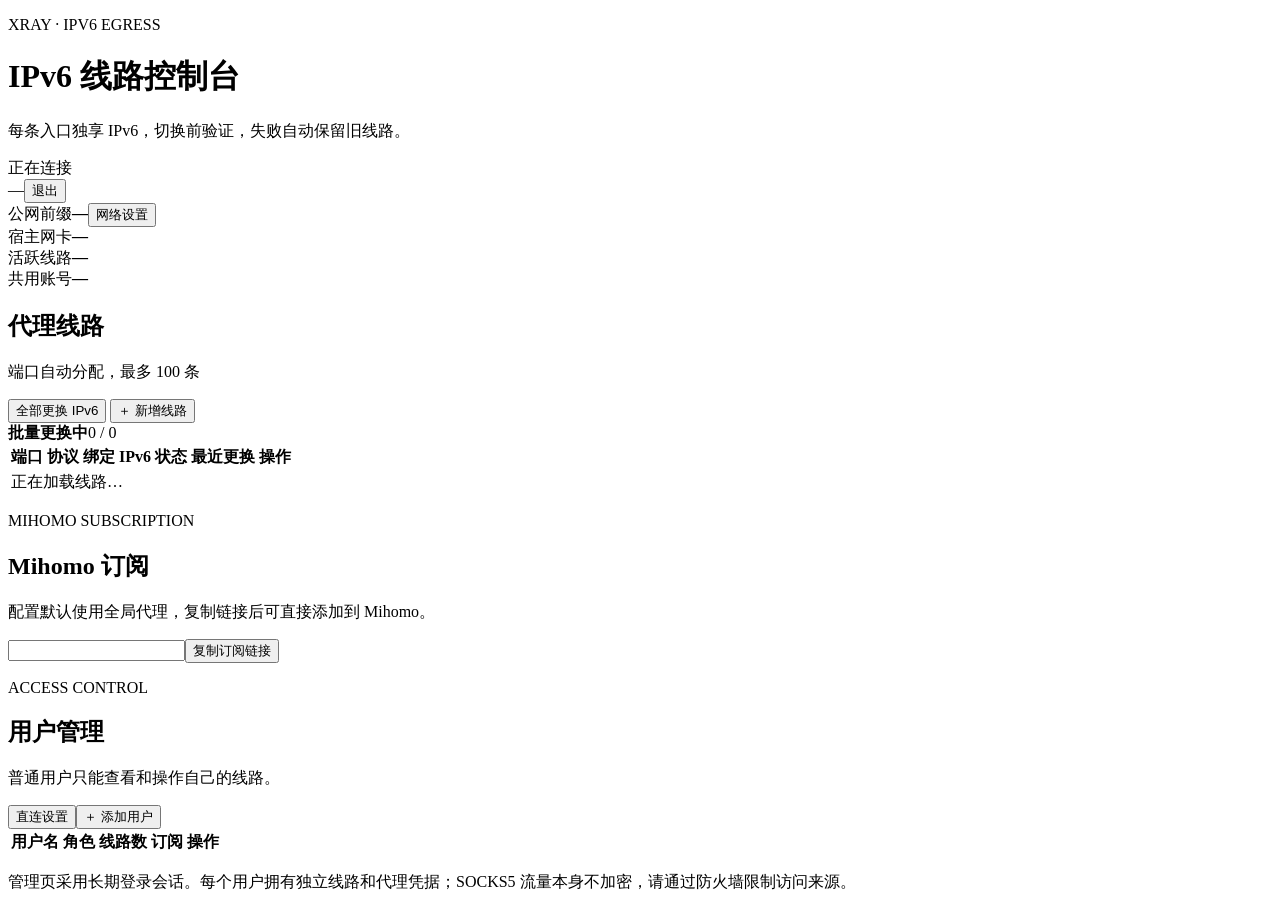
==== web/index.html @ 5c5230f1 "Replace Docker Go service with native Python" ====
<!doctype html>
<html lang="zh-CN">
<head>
  <meta charset="utf-8">
  <meta name="viewport" content="width=device-width,initial-scale=1">
  <title>IPv6 代理管理面板</title>
  <link rel="stylesheet" href="/app.css">
  <link rel="stylesheet" href="/prefix.css">
</head>
<body>
  <div class="shell">
    <header class="hero">
      <div>
        <p class="eyebrow">XRAY · IPV6 EGRESS</p>
        <h1>IPv6 线路控制台</h1>
        <p class="subtitle">每条入口独享 IPv6，切换前验证，失败自动保留旧线路。</p>
      </div>
      <div class="accountBar"><div id="healthBadge" class="health pending"><span></span>正在连接</div><span id="currentUser" class="accountName">—</span><button id="logoutBtn" class="smallBtn">退出</button></div>
    </header>

    <section class="metrics" aria-label="系统状态">
      <article id="networkPrefixMetric" class="prefixMetric"><span>公网前缀</span><strong id="prefix">—</strong><button id="editPrefixBtn" class="metricEdit">网络设置</button></article>
      <article id="networkInterfaceMetric"><span>宿主网卡</span><strong id="iface">—</strong></article>
      <article><span>活跃线路</span><strong id="proxyCount">—</strong></article>
      <article><span>共用账号</span><strong id="username">—</strong></article>
    </section>

    <section class="toolbar">
      <div>
        <h2>代理线路</h2>
        <p id="rangeHint">端口自动分配，最多 100 条</p>
      </div>
      <div class="actions">
        <button id="rotateAllBtn" class="button secondary">全部更换 IPv6</button>
        <button id="addBtn" class="button primary">＋ 新增线路</button>
      </div>
    </section>

    <div id="jobPanel" class="job hidden">
      <div><strong>批量更换中</strong><span id="jobText">0 / 0</span></div>
      <div class="progress"><i id="jobProgress"></i></div>
    </div>

    <section class="tableWrap">
      <table>
        <thead><tr><th>端口</th><th>协议</th><th>绑定 IPv6</th><th>状态</th><th>最近更换</th><th class="right">操作</th></tr></thead>
        <tbody id="proxyRows"><tr><td colspan="6" class="empty">正在加载线路…</td></tr></tbody>
      </table>
    </section>

    <section class="subscriptionPanel">
      <div><p class="eyebrow">MIHOMO SUBSCRIPTION</p><h2>Mihomo 订阅</h2><p>配置默认使用全局代理，复制链接后可直接添加到 Mihomo。</p></div>
      <div class="subscriptionCopy"><input id="subscriptionUrl" type="text" readonly aria-label="Mihomo 订阅链接"><button id="copySubscriptionBtn" class="button secondary">复制订阅链接</button></div>
    </section>

    <section id="userAdmin" class="adminPanel hidden">
      <div class="toolbar">
        <div><p class="eyebrow">ACCESS CONTROL</p><h2>用户管理</h2><p>普通用户只能查看和操作自己的线路。</p></div>
        <div class="actions"><button id="directSettingsBtn" class="button secondary">直连设置</button><button id="addUserBtn" class="button secondary">＋ 添加用户</button></div>
      </div>
      <div class="tableWrap compact"><table><thead><tr><th>用户名</th><th>角色</th><th>线路数</th><th>订阅</th><th class="right">操作</th></tr></thead><tbody id="userRows"></tbody></table></div>
    </section>

    <p class="warning">管理页采用长期登录会话。每个用户拥有独立线路和代理凭据；SOCKS5 流量本身不加密，请通过防火墙限制访问来源。</p>
  </div>

  <dialog id="addDialog">
    <form method="dialog" id="addForm">
      <div class="dialogHead"><div><p class="eyebrow">NEW ROUTE</p><h3>新增入站线路</h3></div><button value="cancel" class="iconBtn" aria-label="关闭">×</button></div>
      <label class="field protocolField"><span>分配给账号</span><select id="proxyOwnerInput"></select></label>
      <label class="field protocolField"><span>入站协议</span><select id="protocolInput"><option value="hy2">Hysteria2</option><option value="socks5">SOCKS5</option></select></label>
      <label class="field protocolField"><span>创建数量</span><input id="proxyCountInput" type="number" min="1" max="100" value="1" inputmode="numeric" required></label>
      <label class="check"><input id="manualPort" type="checkbox"><span>手动指定端口</span></label>
      <label id="portField" class="field hidden"><span>端口</span><input id="portInput" type="number" min="1" max="65535" inputmode="numeric"></label>
      <p class="dialogNote">管理员可以为指定账号批量创建线路。数量大于 1 时端口自动分配，每条线路都会生成并验证独立的公网 IPv6。</p>
      <div class="dialogActions"><button value="cancel" class="button ghost">取消</button><button id="confirmAdd" value="default" class="button primary">创建线路</button></div>
    </form>
  </dialog>

  <dialog id="userDialog">
    <form method="dialog" id="userForm">
      <div class="dialogHead"><div><p class="eyebrow">NEW USER</p><h3>添加普通用户</h3></div><button value="cancel" class="iconBtn" aria-label="关闭">×</button></div>
      <label class="field prefixField"><span>用户名</span><input id="newUsername" type="text" minlength="3" maxlength="32" pattern="[A-Za-z0-9._-]+" autocomplete="off" required></label>
      <label class="field networkField"><span>密码</span><input id="newPassword" type="password" minlength="6" maxlength="128" autocomplete="new-password" required></label>
      <p class="dialogNote">创建账号时会自动建立 10 条 Hysteria2 线路，并生成独立的 Mihomo 订阅链接。用户之间不能查看或操作对方线路。</p>
      <div class="dialogActions"><button value="cancel" class="button ghost">取消</button><button id="confirmUser" value="default" class="button primary">创建用户</button></div>
    </form>
  </dialog>

  <dialog id="prefixDialog">
    <form method="dialog" id="prefixForm">
      <div class="dialogHead"><div><p class="eyebrow">NETWORK</p><h3>修改 IPv6 网络</h3></div><button value="cancel" class="iconBtn" aria-label="关闭">×</button></div>
      <label class="field prefixField"><span>网卡</span><input id="interfaceInput" type="text" spellcheck="false" placeholder="例如 eth0，留空自动识别"></label>
      <label class="field networkField"><span>IPv6 前缀</span><input id="prefixInput" type="text" spellcheck="false" placeholder="例如 2408:1234:5678:9abc::/64"></label>
      <p class="dialogNote">保存后会为所有线路生成新 IPv6，验证通过后切换。网卡和前缀都留空可恢复自动识别。</p>
      <div class="dialogActions"><button value="cancel" class="button ghost">取消</button><button id="confirmPrefix" value="default" class="button primary">保存并切换</button></div>
    </form>
  </dialog>

  <dialog id="directDialog">
    <form method="dialog" id="directForm">
      <div class="dialogHead"><div><p class="eyebrow">DIRECT RULES</p><h3>直连设置</h3></div><button value="cancel" class="iconBtn" aria-label="关闭">×</button></div>
      <label class="field"><span>需要直连的域名、IP 或 CIDR（每行一项）</span><textarea id="directRulesInput" rows="10" spellcheck="false" placeholder="example.com&#10;1.1.1.1&#10;192.168.50.0/24"></textarea></label>
      <p class="dialogNote">保存后应用到所有账号的 Mihomo 订阅配置。域名会同时匹配其子域名。</p>
      <div class="dialogActions"><button value="cancel" class="button ghost">取消</button><button id="confirmDirect" value="default" class="button primary">保存设置</button></div>
    </form>
  </dialog>

  <div id="toast" class="toast hidden"></div>
  <script src="/app.js" defer></script>
</body>
</html>
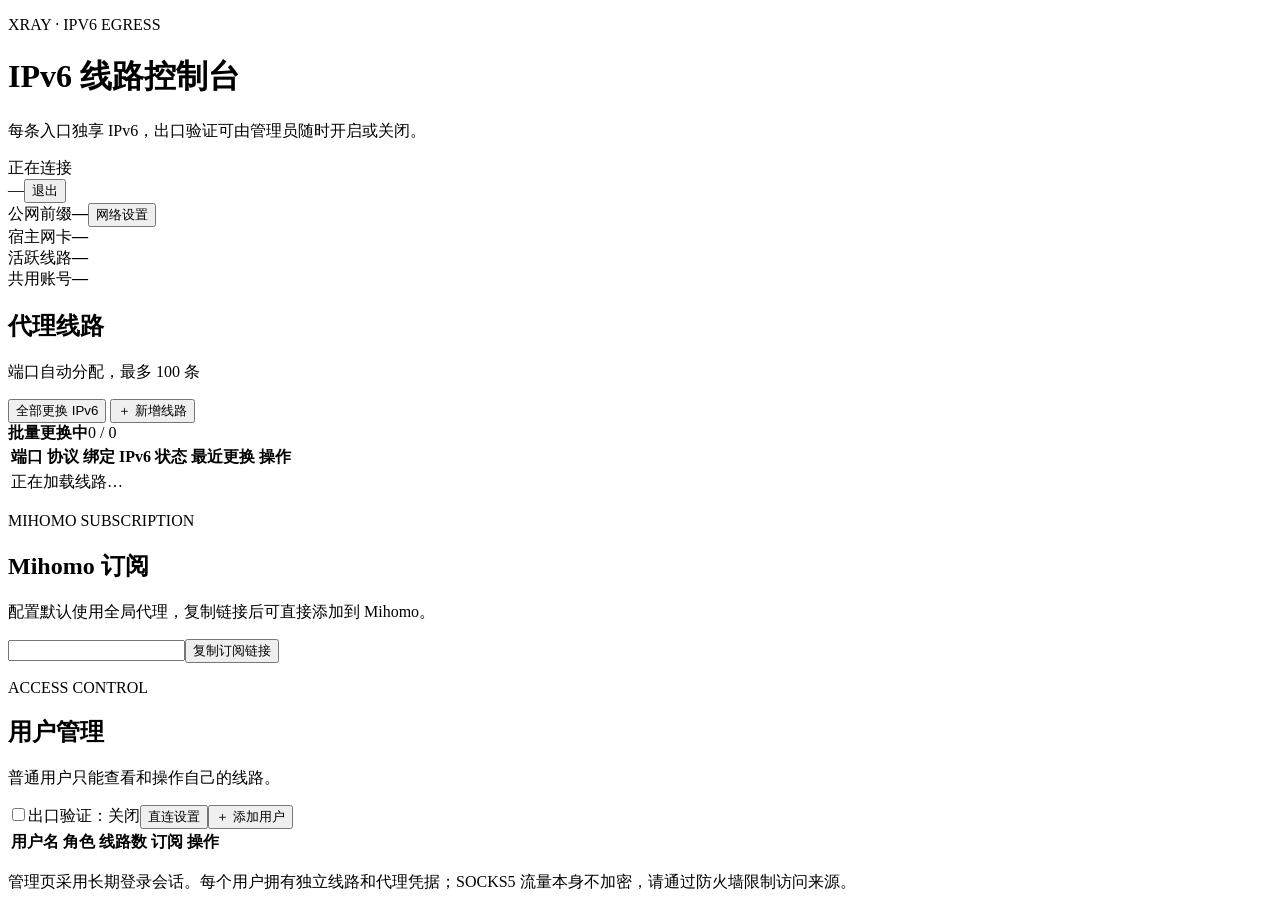
==== commit 9ee3a52e: "feat: make IPv6 egress verification optional" ====
--- a/web/index.html
+++ b/web/index.html
@@ -13,7 +13,7 @@
       <div>
         <p class="eyebrow">XRAY · IPV6 EGRESS</p>
         <h1>IPv6 线路控制台</h1>
-        <p class="subtitle">每条入口独享 IPv6，切换前验证，失败自动保留旧线路。</p>
+        <p class="subtitle">每条入口独享 IPv6，出口验证可由管理员随时开启或关闭。</p>
       </div>
       <div class="accountBar"><div id="healthBadge" class="health pending"><span></span>正在连接</div><span id="currentUser" class="accountName">—</span><button id="logoutBtn" class="smallBtn">退出</button></div>
     </header>
@@ -56,7 +56,7 @@
     <section id="userAdmin" class="adminPanel hidden">
       <div class="toolbar">
         <div><p class="eyebrow">ACCESS CONTROL</p><h2>用户管理</h2><p>普通用户只能查看和操作自己的线路。</p></div>
-        <div class="actions"><button id="directSettingsBtn" class="button secondary">直连设置</button><button id="addUserBtn" class="button secondary">＋ 添加用户</button></div>
+        <div class="actions"><label id="egressCheckControl" class="egressToggle"><input id="egressCheckInput" type="checkbox"><span id="egressCheckText">出口验证：关闭</span></label><button id="directSettingsBtn" class="button secondary">直连设置</button><button id="addUserBtn" class="button secondary">＋ 添加用户</button></div>
       </div>
       <div class="tableWrap compact"><table><thead><tr><th>用户名</th><th>角色</th><th>线路数</th><th>订阅</th><th class="right">操作</th></tr></thead><tbody id="userRows"></tbody></table></div>
     </section>
@@ -72,7 +72,7 @@
       <label class="field protocolField"><span>创建数量</span><input id="proxyCountInput" type="number" min="1" max="100" value="1" inputmode="numeric" required></label>
       <label class="check"><input id="manualPort" type="checkbox"><span>手动指定端口</span></label>
       <label id="portField" class="field hidden"><span>端口</span><input id="portInput" type="number" min="1" max="65535" inputmode="numeric"></label>
-      <p class="dialogNote">管理员可以为指定账号批量创建线路。数量大于 1 时端口自动分配，每条线路都会生成并验证独立的公网 IPv6。</p>
+      <p class="dialogNote">管理员可以为指定账号批量创建线路。数量大于 1 时端口自动分配；是否验证公网出口由管理员开关控制。</p>
       <div class="dialogActions"><button value="cancel" class="button ghost">取消</button><button id="confirmAdd" value="default" class="button primary">创建线路</button></div>
     </form>
   </dialog>
@@ -92,7 +92,7 @@
       <div class="dialogHead"><div><p class="eyebrow">NETWORK</p><h3>修改 IPv6 网络</h3></div><button value="cancel" class="iconBtn" aria-label="关闭">×</button></div>
       <label class="field prefixField"><span>网卡</span><input id="interfaceInput" type="text" spellcheck="false" placeholder="例如 eth0，留空自动识别"></label>
       <label class="field networkField"><span>IPv6 前缀</span><input id="prefixInput" type="text" spellcheck="false" placeholder="例如 2408:1234:5678:9abc::/64"></label>
-      <p class="dialogNote">保存后会为所有线路生成新 IPv6，验证通过后切换。网卡和前缀都留空可恢复自动识别。</p>
+      <p class="dialogNote">保存后会为所有线路生成新 IPv6 并切换；开启出口验证时才请求外部检测站。网卡和前缀都留空可恢复自动识别。</p>
       <div class="dialogActions"><button value="cancel" class="button ghost">取消</button><button id="confirmPrefix" value="default" class="button primary">保存并切换</button></div>
     </form>
   </dialog>
@@ -101,7 +101,7 @@
     <form method="dialog" id="directForm">
       <div class="dialogHead"><div><p class="eyebrow">DIRECT RULES</p><h3>直连设置</h3></div><button value="cancel" class="iconBtn" aria-label="关闭">×</button></div>
       <label class="field"><span>需要直连的域名、IP 或 CIDR（每行一项）</span><textarea id="directRulesInput" rows="10" spellcheck="false" placeholder="example.com&#10;1.1.1.1&#10;192.168.50.0/24"></textarea></label>
-      <p class="dialogNote">保存后应用到所有账号的 Mihomo 订阅配置。域名会同时匹配其子域名。</p>
+      <p class="dialogNote">保存后应用到所有账号的 Mihomo 订阅配置。如需匹配所有子域名，请输入 *.example.com。</p>
       <div class="dialogActions"><button value="cancel" class="button ghost">取消</button><button id="confirmDirect" value="default" class="button primary">保存设置</button></div>
     </form>
   </dialog>
